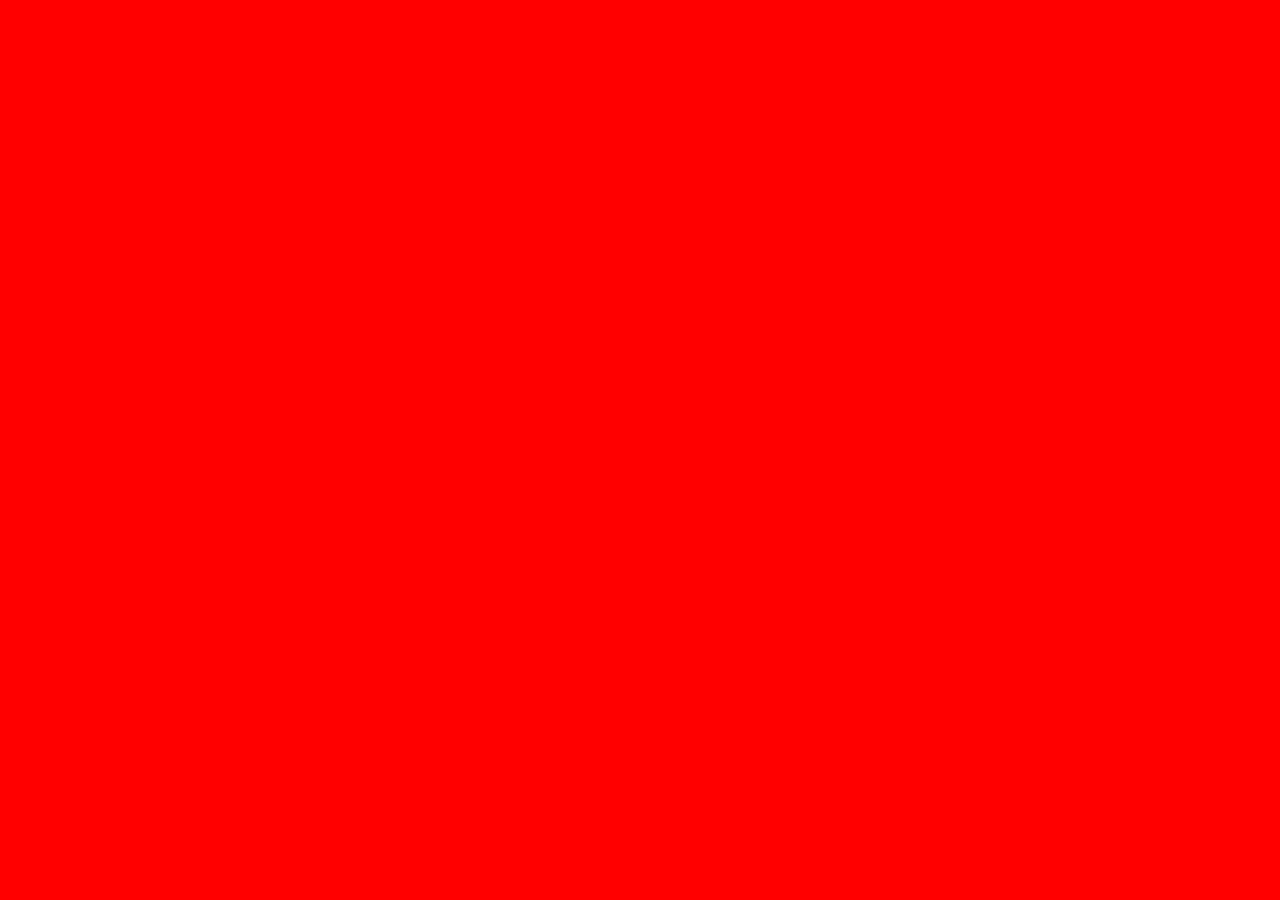
==== index.html @ 2188df55 "created index and css files" ====
<!DOCTYPE html>
<html lang="en">
<head>
    <meta charset="UTF-8">
    <meta name="viewport" content="width=device-width, initial-scale=1.0">
    <title>Document</title>
    <link rel="stylesheet" href="styles.css">
</head>
<body>
    
</body>
</html>
---- styles.css ----
body {
    background-color: red;
}
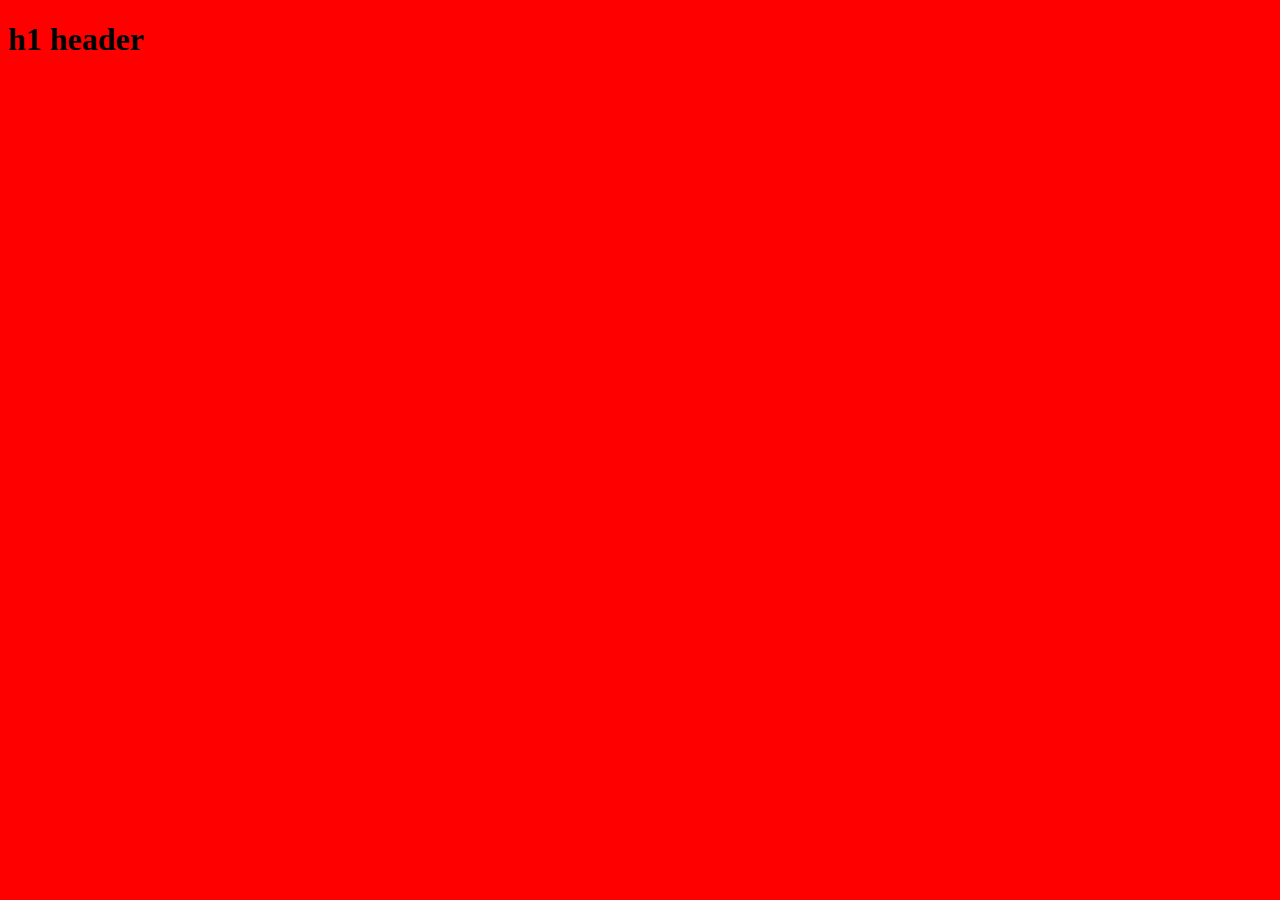
==== commit 2e968f13: "added h1 on index" ====
--- a/index.html
+++ b/index.html
@@ -7,6 +7,6 @@
     <link rel="stylesheet" href="styles.css">
 </head>
 <body>
-    
+    <h1>h1 header</h1>
 </body>
 </html>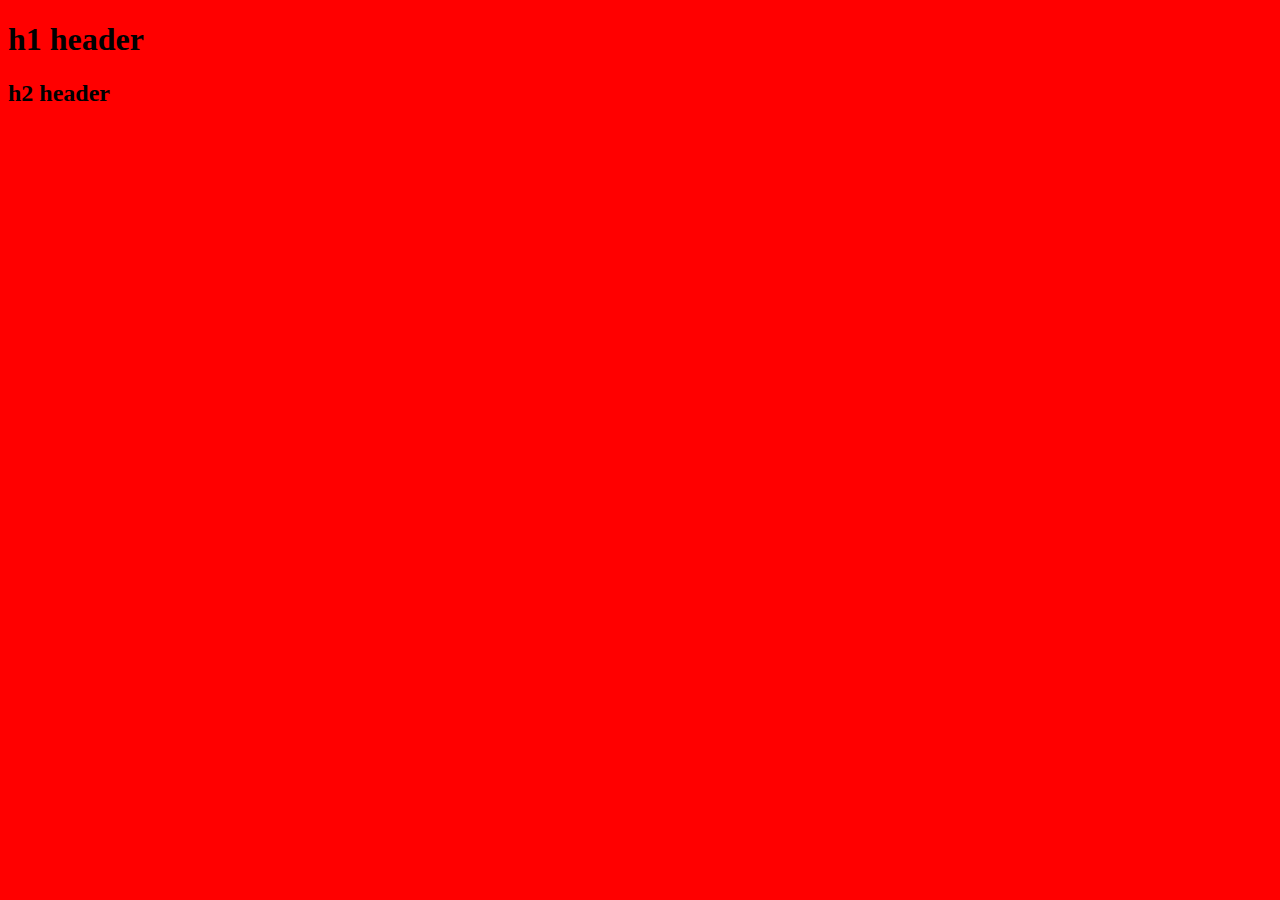
==== commit 1dead70f: "added h2 on index" ====
--- a/index.html
+++ b/index.html
@@ -8,5 +8,7 @@
 </head>
 <body>
     <h1>h1 header</h1>
+
+    <h2>h2 header</h2>
 </body>
 </html>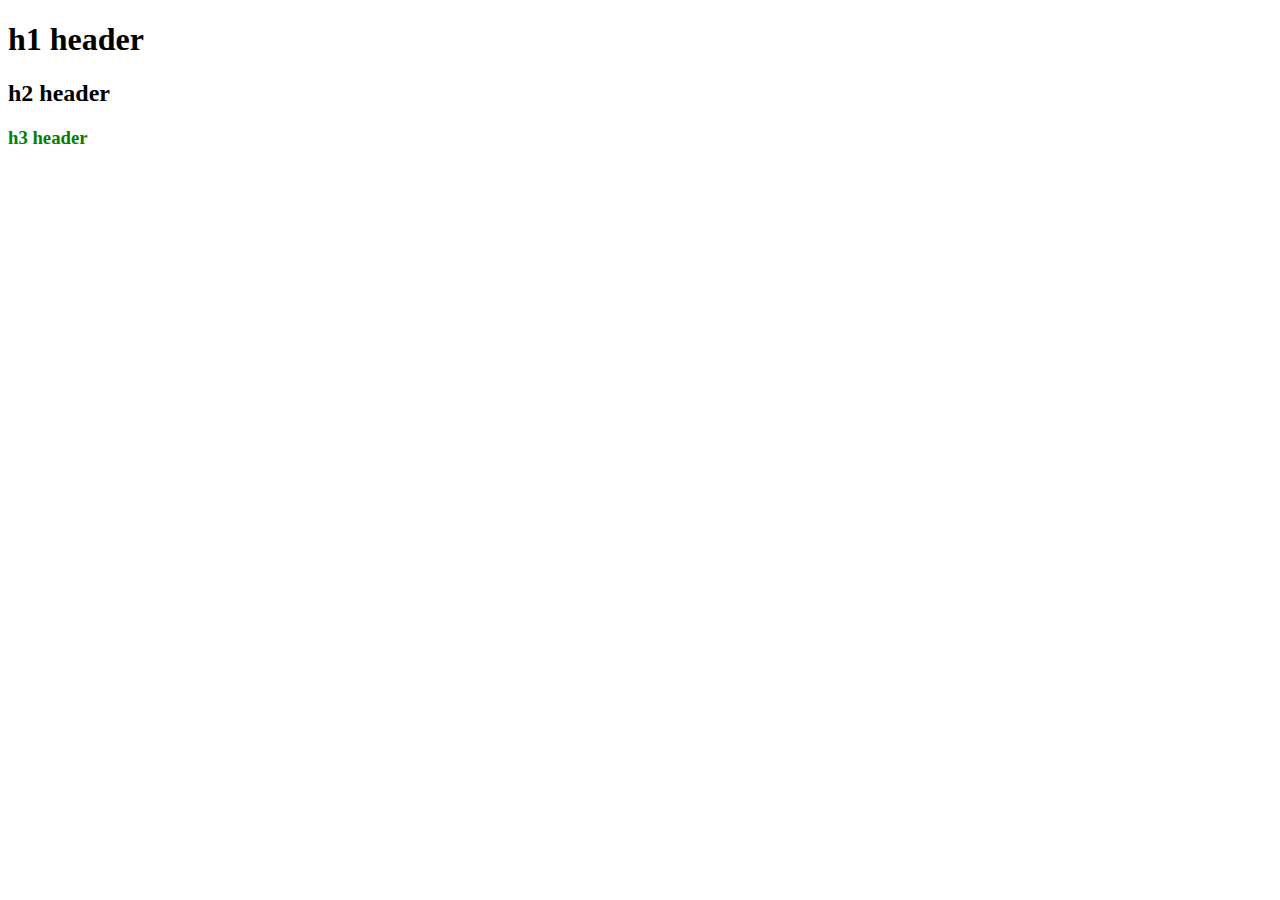
==== commit c152724f: "added h3 and changed background-color" ====
--- a/index.html
+++ b/index.html
@@ -10,5 +10,7 @@
     <h1>h1 header</h1>
 
     <h2>h2 header</h2>
+
+    <h3>h3 header</h3>
 </body>
 </html>--- a/styles.css
+++ b/styles.css
@@ -1,3 +1,7 @@
 body {
-    background-color: red;
+    background-color: white;
+}
+
+h3 {
+    color: green;
 }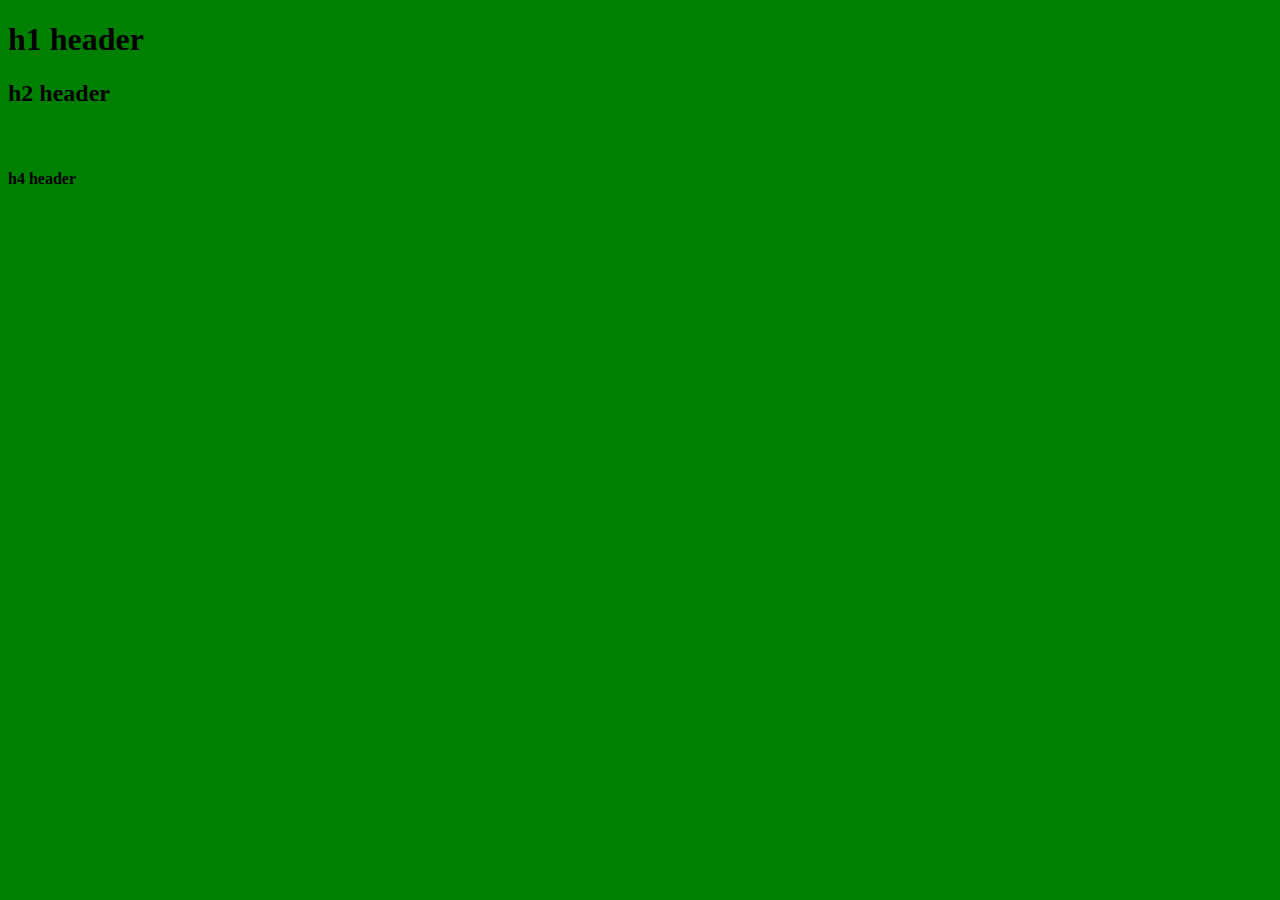
==== commit 358ba6e9: "added h4" ====
--- a/index.html
+++ b/index.html
@@ -12,5 +12,7 @@
     <h2>h2 header</h2>
 
     <h3>h3 header</h3>
+
+    <h4>h4 header</h4>
 </body>
 </html>--- a/styles.css
+++ b/styles.css
@@ -1,5 +1,5 @@
 body {
-    background-color: white;
+    background-color: green;
 }
 
 h3 {
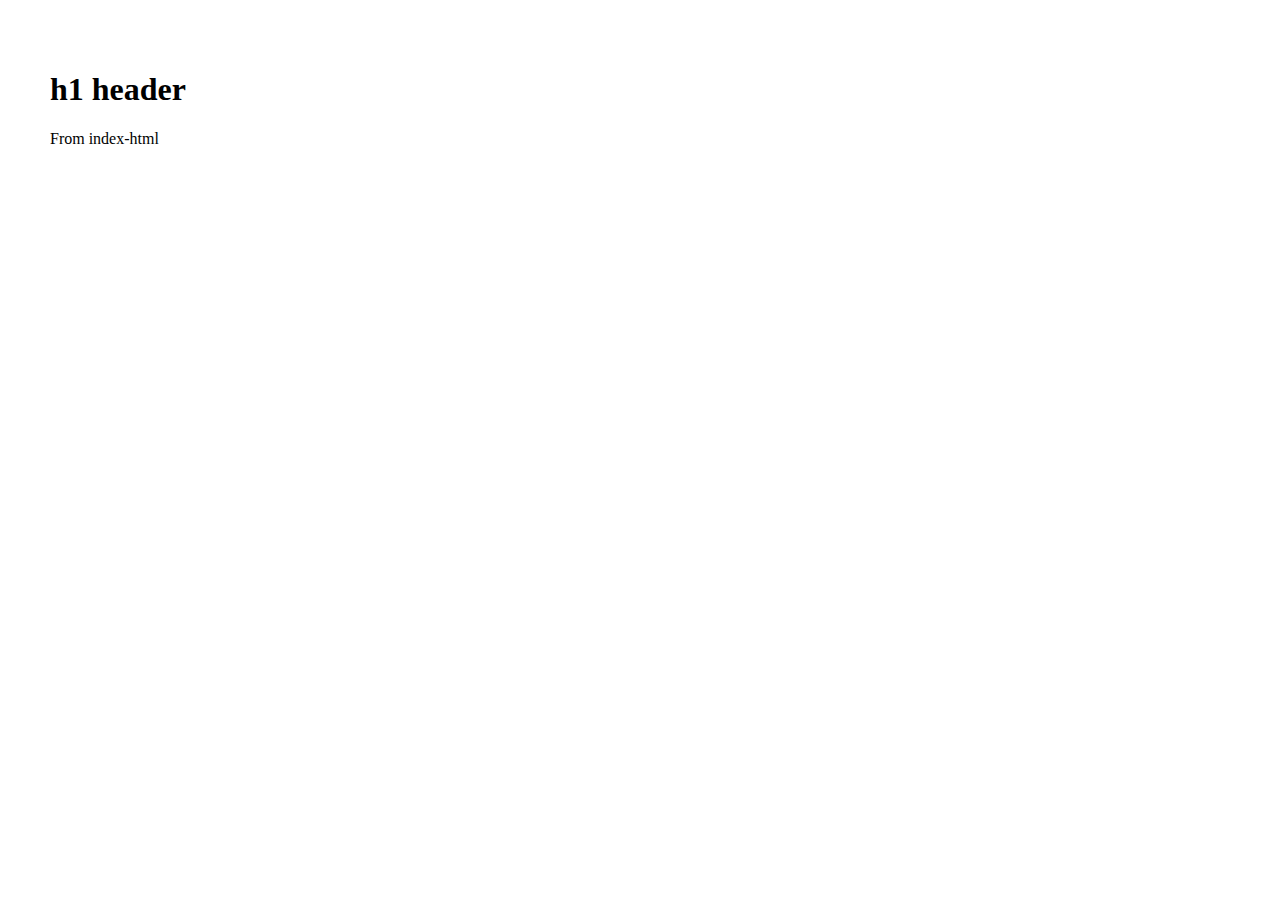
==== commit 9e63ba46: "added p to index" ====
--- a/index.html
+++ b/index.html
@@ -9,10 +9,8 @@
 <body>
     <h1>h1 header</h1>
 
-    <h2>h2 header</h2>
-
-    <h3>h3 header</h3>
-
-    <h4>h4 header</h4>
+    <p>
+        From index-html
+    </p>
 </body>
 </html>--- a/styles.css
+++ b/styles.css
@@ -1,5 +1,7 @@
 body {
-    background-color: green;
+    background-color: white;
+    margin: 20px;
+    padding: 30px;
 }
 
 h3 {
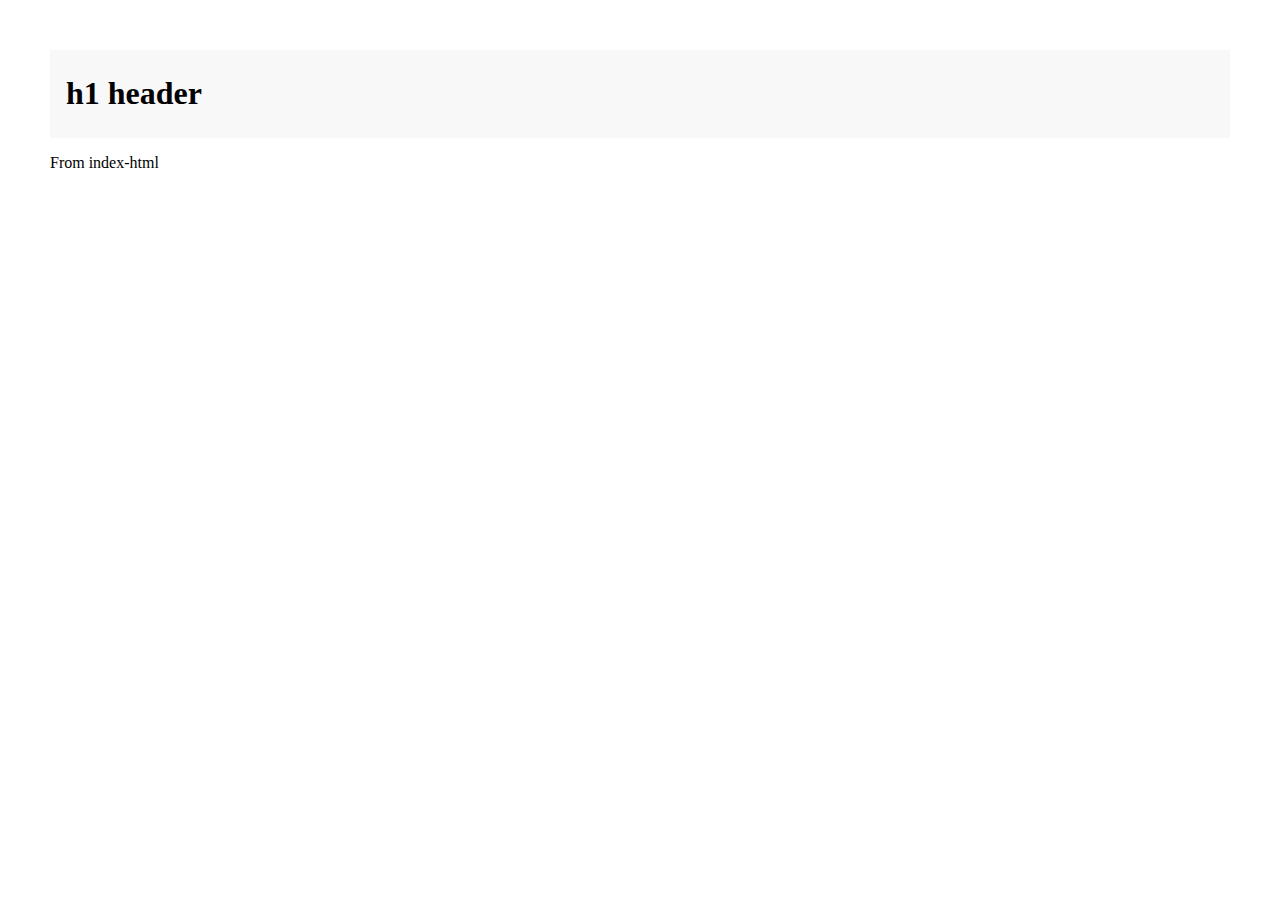
==== commit 011b61ce: "updated headeron index and info pages" ====
--- a/index.html
+++ b/index.html
@@ -7,8 +7,9 @@
     <link rel="stylesheet" href="styles.css">
 </head>
 <body>
-    <h1>h1 header</h1>
-
+    <header>
+        <h1>h1 header</h1>
+    </header>
     <p>
         From index-html
     </p>
--- a/styles.css
+++ b/styles.css
@@ -4,6 +4,11 @@
     padding: 30px;
 }
 
+header {
+    background-color: #f8f8f8;
+    padding: 4px 16px;
+}
+
 h3 {
     color: green;
 }